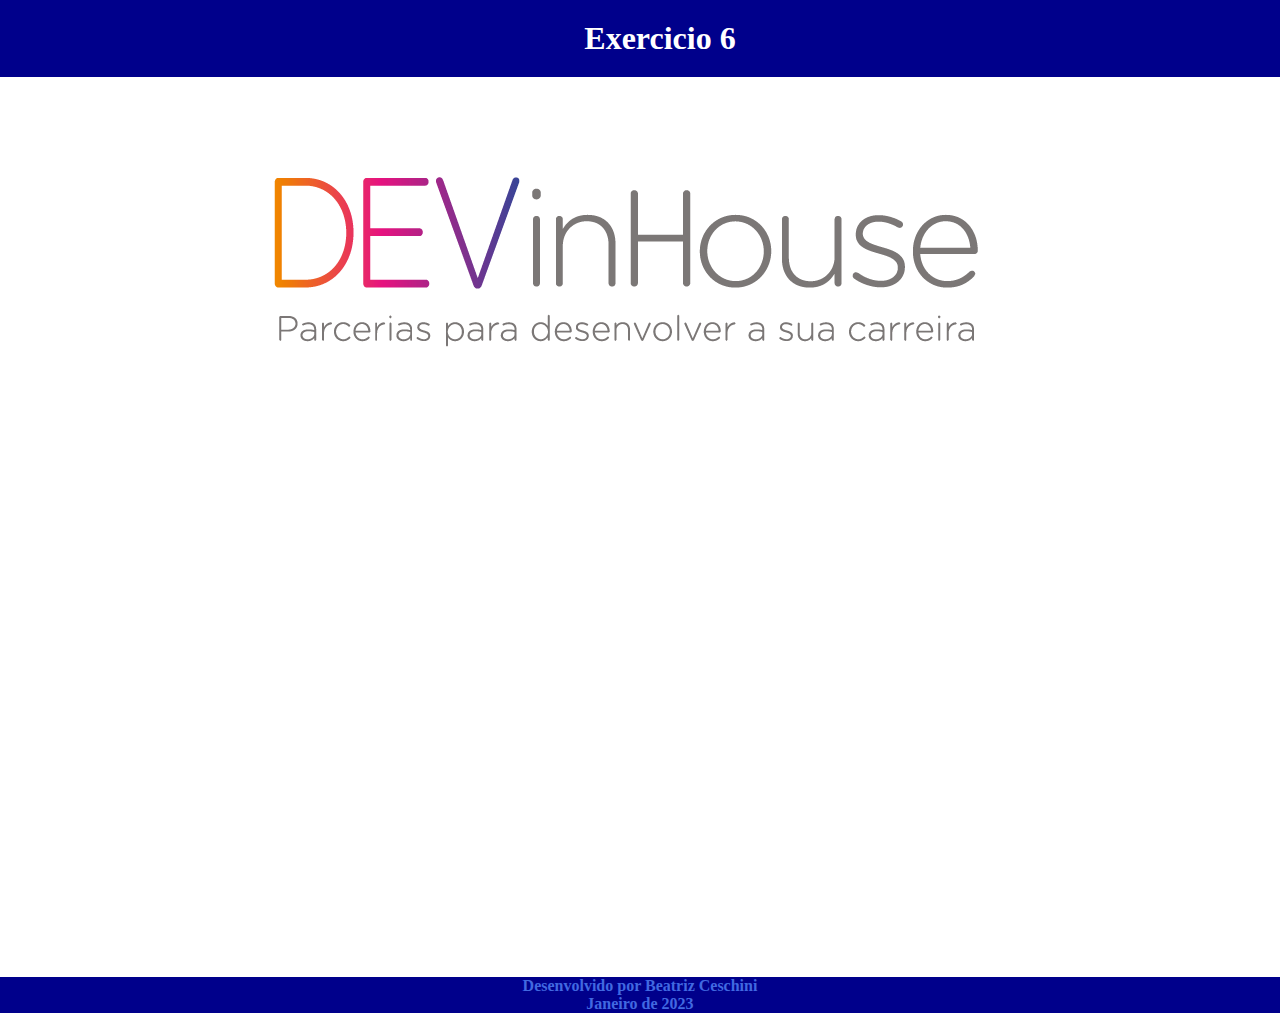
==== exercicio6/index.html @ 0b00175f "Resolucao inicial ex6" ====
<!DOCTYPE html>
<html lang="pt-br">
<head>
  <meta charset="UTF-8">
  <meta http-equiv="X-UA-Compatible" content="IE=edge">
  <meta name="viewport" content="width=device-width, initial-scale=1.0">
  <link rel="stylesheet" href="./src/style.css">
  <script src="./src/app.js" type="module"></script>
  <title>DEVinHouse | semana 5</title>
</head>
<body>
  <header class="header">
    <h1>Exercicio 6</h1>
  </header>
  <main>
    <img src="./src/dev.png" alt="DEVinHouse">
  </main>
 <footer>
  <p> Desenvolvido por Beatriz Ceschini</p>
  <p>Janeiro de 2023</p>
 </footer> 
</body>
</html>
---- exercicio6/src/style.css ----
*{
  margin: 0;
  padding: 0;
  border: 0;
}
.header{
  background-color: darkblue;
  display: flex;
  flex-direction: column;
  padding: 20px;
  width: 100vw;
  color: white;
  text-align: center;
  align-items: center;
}

main{
  width: 100vw;
  height: 100vh;
  display: flex;
  flex-direction: column;
  align-items: center;
}

main img{
  margin-top: 100px;
}

footer{
  margin: auto;
  display: flex;
  flex-direction: column;
  align-items: center;
  color: royalblue;
  font-weight: bold;
  background-color: darkblue;
}
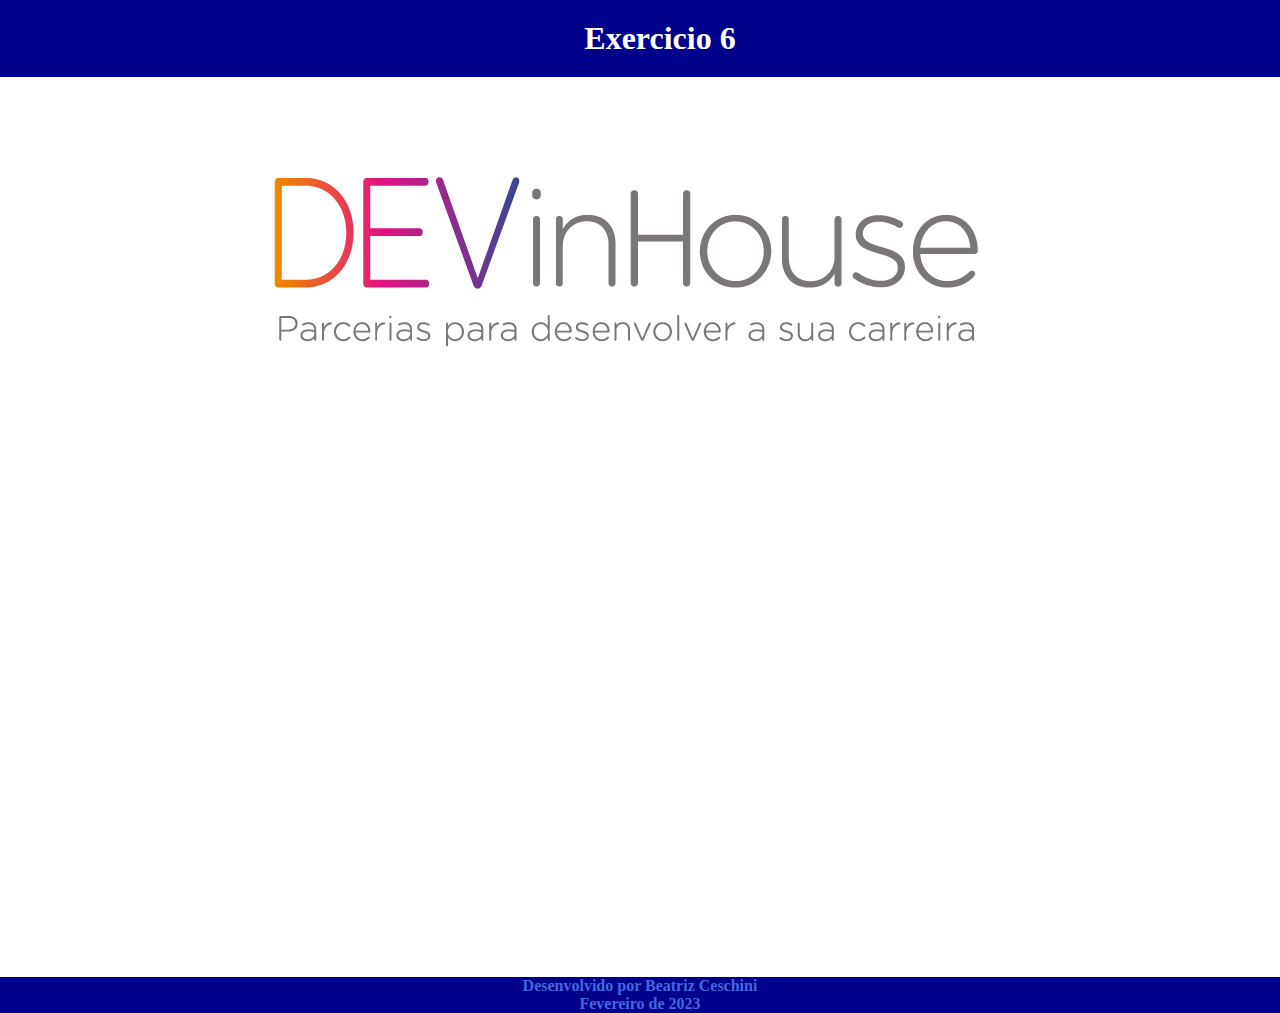
==== commit 7b27d684: "correcao formulas de juros" ====
--- a/exercicio6/index.html
+++ b/exercicio6/index.html
@@ -17,7 +17,7 @@
   </main>
  <footer>
   <p> Desenvolvido por Beatriz Ceschini</p>
-  <p>Janeiro de 2023</p>
+  <p>Fevereiro de 2023</p>
  </footer> 
 </body>
 </html>